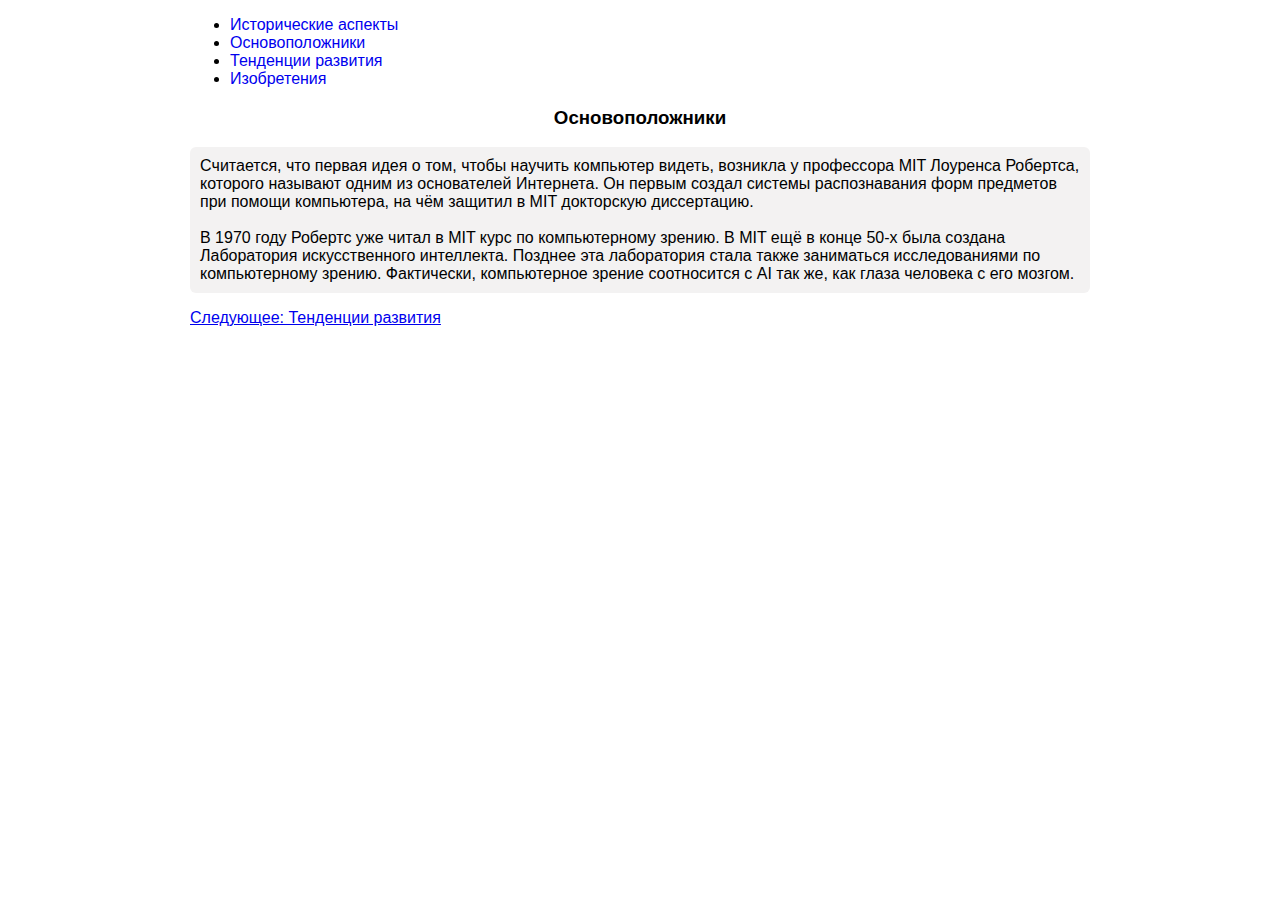
==== pages/founders/founders.html @ 5e906fc5 "Add files via upload" ====
<!DOCTYPE html>
<html lang="en">
  <head>
    <meta charset="UTF-8" />
    <meta http-equiv="X-UA-Compatible" content="IE=edge" />
    <meta name="viewport" content="width=device-width, initial-scale=1.0" />
    <link rel="stylesheet" href="/pages/global.css" />
    <title>Основоположники</title>
  </head>
  <body>
  
    <ul class="nav">
      <li><a href="/pages/history/history.html">Исторические аспекты</a></li>
      <li><a href="/pages/founders/founders.html">Основоположники</a></li>
      <li><a href="/pages/development/development.html">Тенденции развития</a></li>
      <li><a href="/pages/inventions/inventions.html">Изобретения</a></li>
    </ul>

    <h3 class="title">Основоположники</h3>
    <p class="block">
      Cчитается, что первая идея о том, чтобы научить компьютер видеть,
      возникла у профессора MIT Лоуренса Робертса, которого называют одним из
      основателей Интернета. Он первым создал системы распознавания форм
      предметов при помощи компьютера, на чём защитил в MIT докторскую
      диссертацию.
      <br /><br />
      В 1970 году Робертс уже читал в MIT курс по компьютерному зрению. В MIT
      ещё в конце 50-х была создана Лаборатория искусственного интеллекта.
      Позднее эта лаборатория стала также заниматься исследованиями по
      компьютерному зрению. Фактически, компьютерное зрение соотносится с AI так
      же, как глаза человека с его мозгом.
    </p>

    <a class="next-theme" href="/pages/development/development.html">Следующее: Тенденции развития</a
    >
  </body>
</html>
---- pages/global.css ----
html {
    font-family: sans-serif;
}

body{
    max-width: 900px;
    margin: auto;
}

.header{
    width: 100%;
}

.theme {
    text-align: center;
    margin-bottom: 40px;
}

.creators {
    text-align: end;
    margin-bottom: 40px;
}

.nav a {
    text-decoration: none;
}

.title {
    text-align: center;
}

.quote {
    border-left: solid red 2px;
    padding-left: 10px;
    font-size: 20px;
  }

.quote .text {
    font-style: italic;
}
  
.quote .source {
    text-align: right;
}

.block {
    padding: 10px;
    border-radius: 6px;
    background-color: #f3f2f2;
}

.block img {
    margin: auto;
    display: block;
}

.next-theme {
    text-align: center;
}
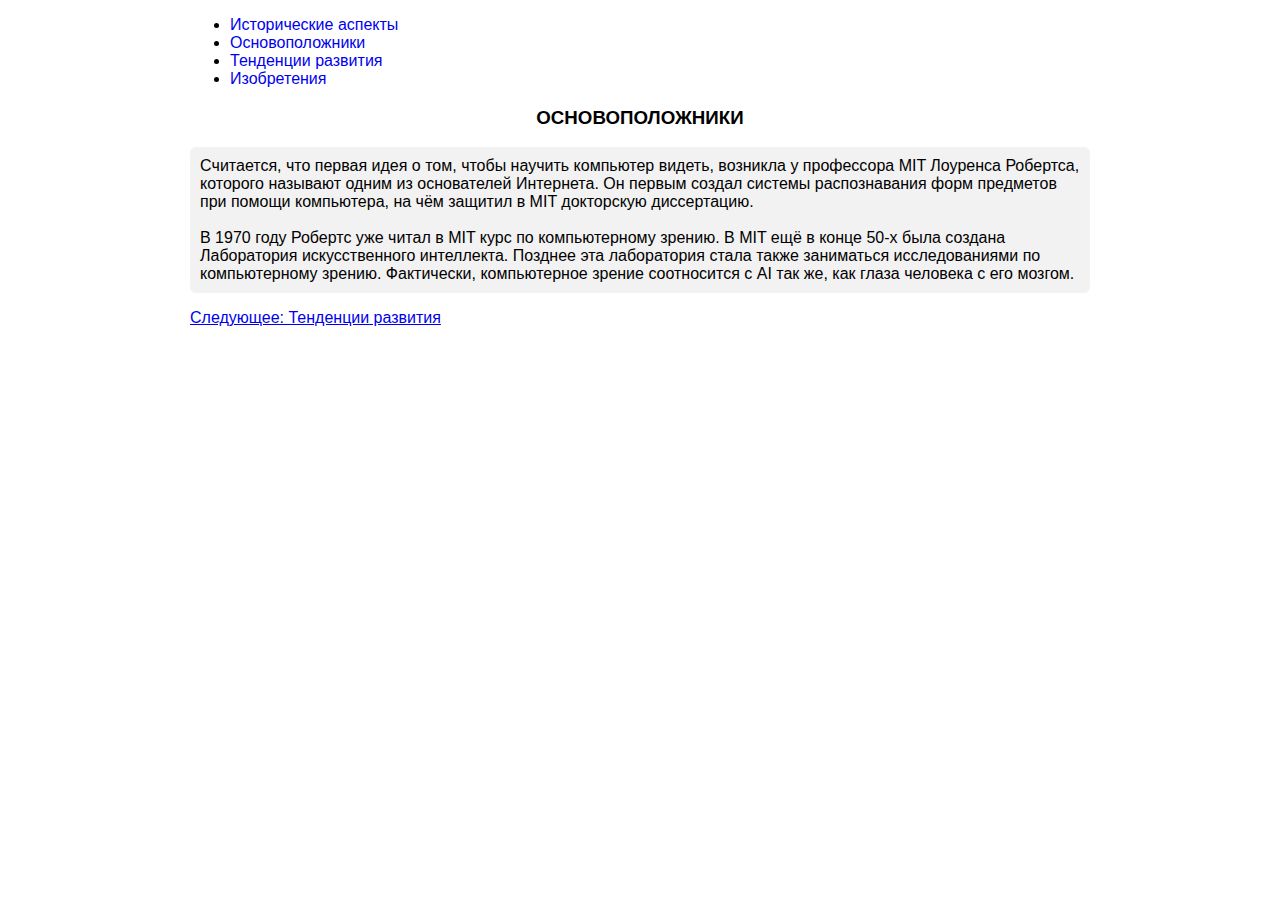
==== commit dbfa90c9: "updated founders title" ====
--- a/pages/founders/founders.html
+++ b/pages/founders/founders.html
@@ -16,7 +16,7 @@
       <li><a href="/pages/inventions/inventions.html">Изобретения</a></li>
     </ul>
 
-    <h3 class="title">Основоположники</h3>
+    <h3 class="title">ОСНОВОПОЛОЖНИКИ</h3>
     <p class="block">
       Cчитается, что первая идея о том, чтобы научить компьютер видеть,
       возникла у профессора MIT Лоуренса Робертса, которого называют одним из
